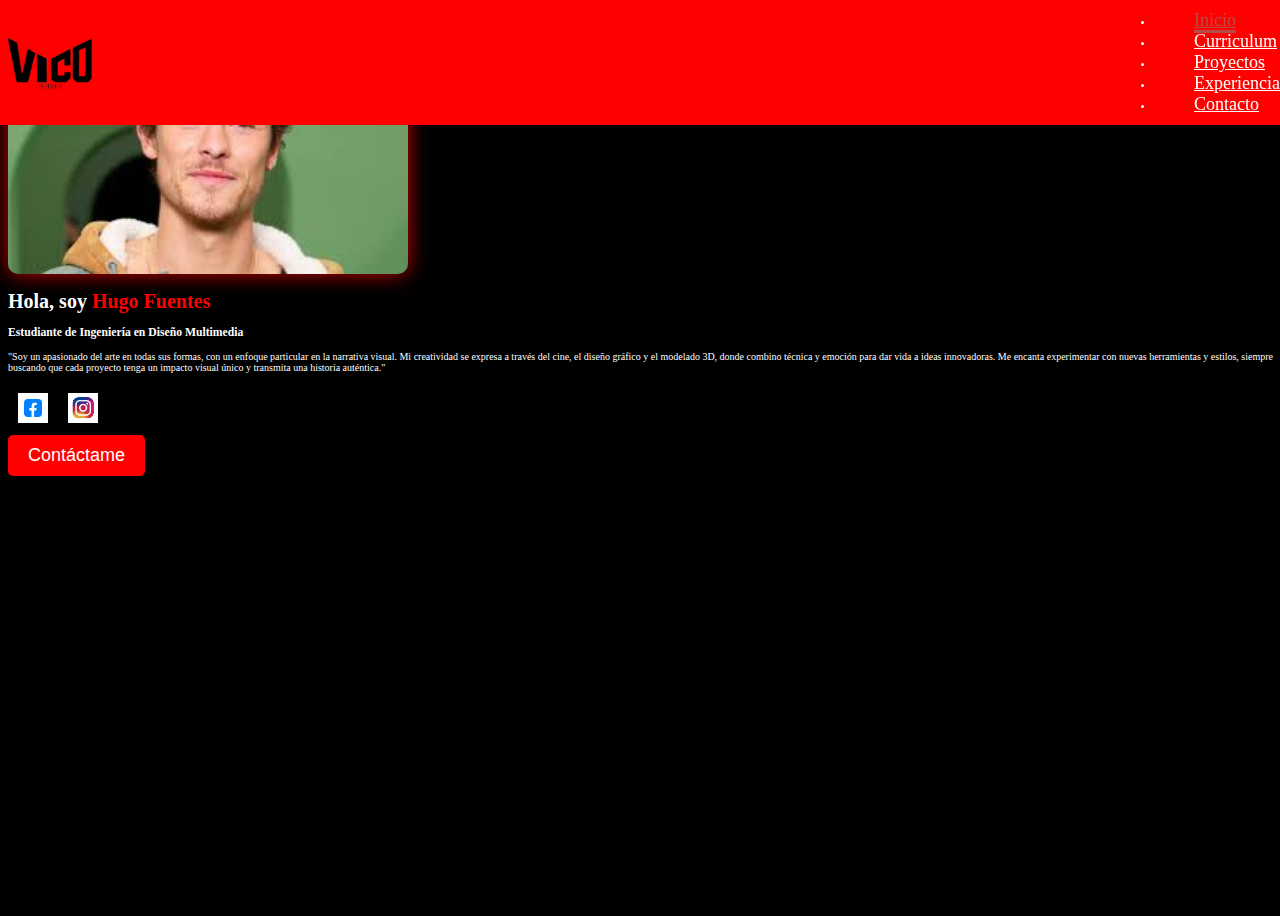
==== 02-maquetacion-cv/index.html @ e6d1d3af "actualizar codigo" ====
<!DOCTYPE html>
<html lang="es">
<head>
    <meta charset="UTF-8">
    <meta name="viewport" content="width=device-width, initial-scale=1.0">
    <link rel="stylesheet" href="style.css">
    <title>CV - Hugo Fuentes</title>
</head>
<body>
    <header>
        <div class="contenedor">
            <img class="Vico" src="img/2.png" width="100pxl" alt="Vico">
        </div>

        <nav>
            <ul>
                <li><a href="#" class="active"> Inicio</a></li>
                <li><a href="#">Curriculum</a></li>
                <li><a href="#">Proyectos</a></li>
                <li><a href="#">Experiencia</a></li>
                <li><a href="#">Contacto</a></li>
            </ul>
        </nav>
    </header>
    <section class="home">
        <div class="home-image">
            <img src="img/shawn.jpeg" alt="">
        </div>
        <div class="home-content">
            <h1>Hola, soy <span>Hugo Fuentes</span></h1>
            <h3 class="typing-text">Estudiante de Ingeniería en Diseño Multimedia <span></span></h3>
            <p>"Soy un apasionado del arte en todas sus formas, con un enfoque particular en la narrativa visual. Mi creatividad se expresa a través del cine, el diseño gráfico y el modelado 3D, donde combino técnica y emoción para dar vida a ideas innovadoras. Me encanta experimentar con nuevas herramientas y estilos, siempre buscando que cada proyecto tenga un impacto visual único y transmita una historia auténtica."</p>
            <div class="social-links">
                <a href="#"><img src="img/facebook.png" alt="Facebook></a>
                <a href="#"><img src="img/instagram.jpeg" alt="Instagram"></a>
            </div>
            <button>Contáctame</button>
        </div>
    </section>
</body>
</html>
---- 02-maquetacion-cv/style.css ----
@import url("https://fonts.googleapis.com/css2?family=Poppins:ital,wght@0,100;0,200;0,300;0,400;0,500;0,600;0,700;0,800;0,900;1,100;1,200;1,300;1,400;1,500;1,600;1,700;1,800;1,900&display=swap");

{
    margin: 0;
    padding: 0;
    box-sizing: border-box;
    text-decoration: none;
    border: none;
    outline: none;
    font-family: 'Poppins', sans-serif;
}

html{
    font-size: 62.5%;
}

body{
    width: 100%;
    height: 100vh;
    overflow-x: hidden;
    background-color:black;
    color: white;
}

header{
    background-color: red;
    padding: 9;
    position: fixed;
    top: 0;
    left: 0;
    width: 100%;
    display: flex;
    justify-content: space-between;
    align-items: center;
    z-index: 90;
}


nav ul li a {
    font-size: 1.8rem;
    color:  white;
    margin-left: 4rem;
    font-weight: 500;
    transition: 0.3s ease;
    border-bottom: 3px solid transparent;

}

nav a:hover,
nav a.active{
    color: #b74b4b;
    border-bottom: 3px solid #b74b4b;
}

.hero {
    display: flex;
    align-items: center;
    justify-content: center;
    height: 90vh;
    text-align: center;
    position: relative;
    overflow: hidden;
}

.hero::before {
    content: "";
    position: absolute;
    width: 100%;
    height: 100%;
    background: linear-gradient(white 1px, transparent 1px);
    background-size: 50px 50px;
    opacity: 0.2;
}

.home-image img {
    width: 400px;          /* Ajusta el tamaño (modifica según necesites) */
    height: auto;          /* Mantiene la proporción */
    border-radius: 10px;   /* Bordes redondeados */
    box-shadow: 0 0 20px rgba(255, 0, 0, 0.8); /* Sombra roja sutil */
}

.hero-content {
    position: relative;
    z-index: 2;
}

h1 span {
    color: red;
}

.social-links img {
    width: 30px;
    margin: 10px;
}

button {
    background-color: red;
    color: white;
    border: none;
    padding: 10px 20px;
    font-size: 18px;
    cursor: pointer;
    border-radius: 5px;
}
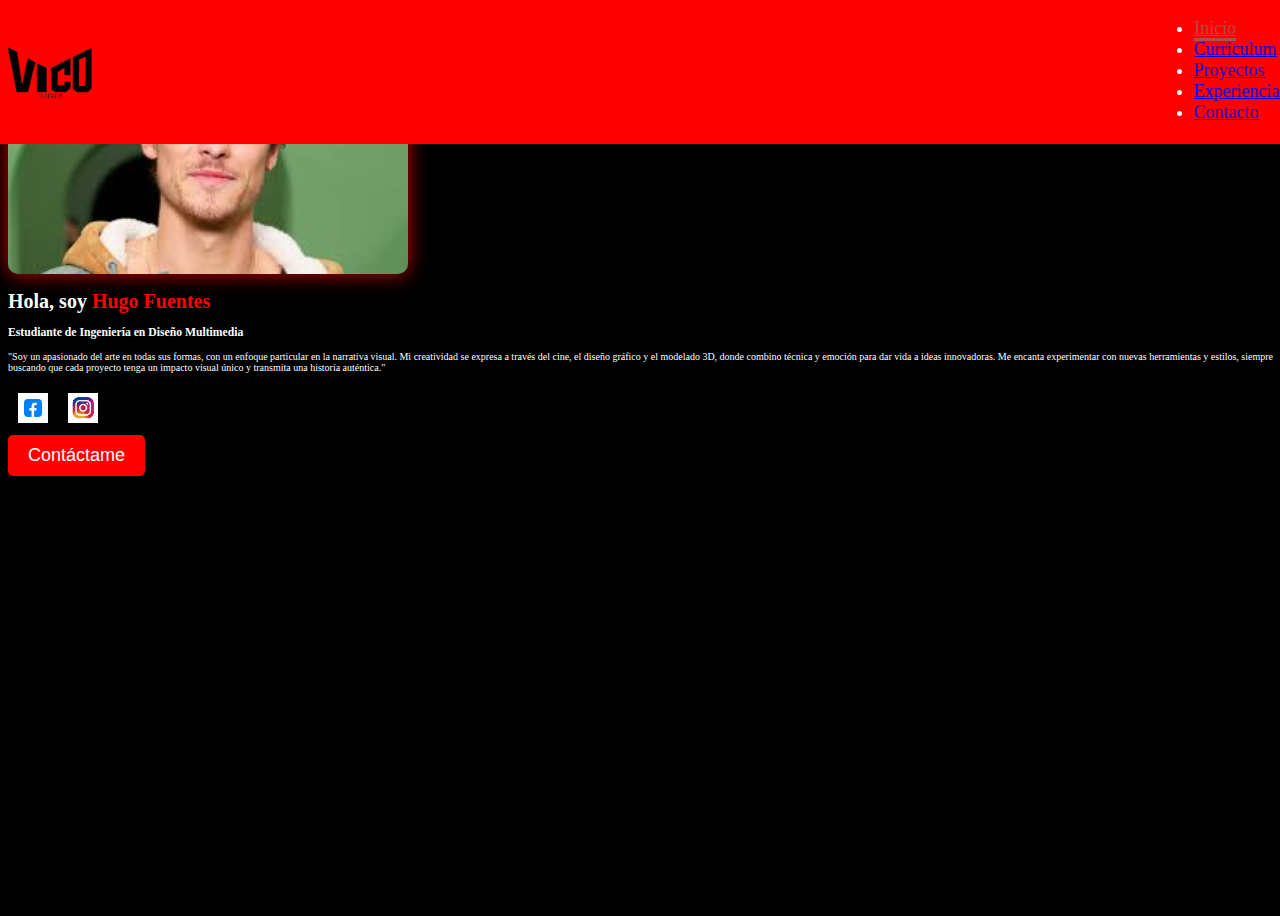
==== commit 7257a3eb: "agregar lineas bootstrap" ====
--- a/02-maquetacion-cv/index.html
+++ b/02-maquetacion-cv/index.html
@@ -12,7 +12,7 @@
             <img class="Vico" src="img/2.png" width="100pxl" alt="Vico">
         </div>
 
-        <nav>
+        <nav class="main-menu"> 
             <ul>
                 <li><a href="#" class="active"> Inicio</a></li>
                 <li><a href="#">Curriculum</a></li>
--- a/02-maquetacion-cv/style.css
+++ b/02-maquetacion-cv/style.css
@@ -36,7 +36,7 @@
 }
 
 
-nav ul li a {
+.main-menu {
     font-size: 1.8rem;
     color:  white;
     margin-left: 4rem;
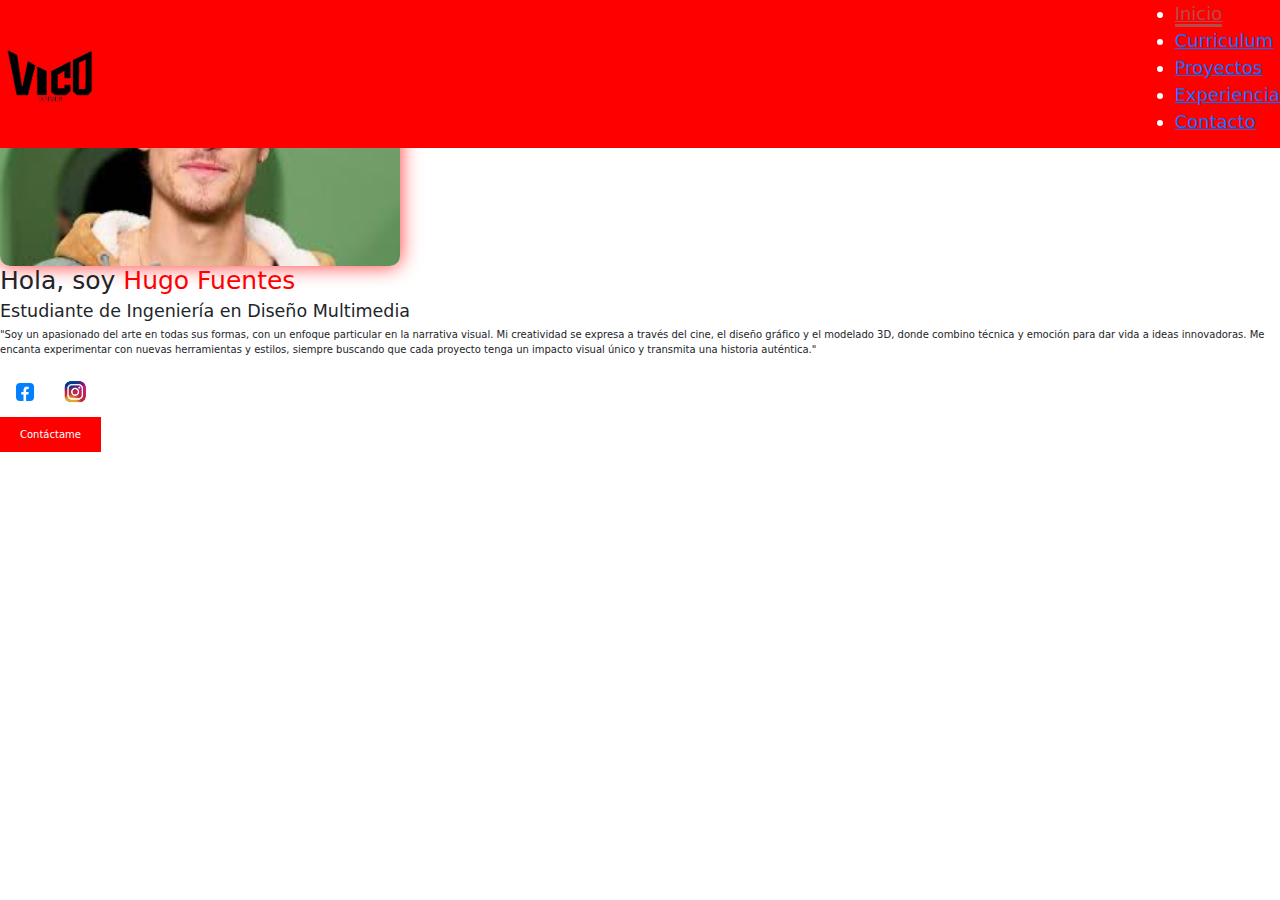
==== commit 0e01fba1: "." ====
--- a/02-maquetacion-cv/index.html
+++ b/02-maquetacion-cv/index.html
@@ -3,8 +3,11 @@
 <head>
     <meta charset="UTF-8">
     <meta name="viewport" content="width=device-width, initial-scale=1.0">
+    <title>CV - Hugo Fuentes</title>
     <link rel="stylesheet" href="style.css">
-    <title>CV - Hugo Fuentes</title>
+    <link href="https://cdn.jsdelivr.net/npm/bootstrap@5.3.3/dist/css/bootstrap.min.css" rel="stylesheet" integrity="sha384-QWTKZyjpPEjISv5WaRU9OFeRpok6YctnYmDr5pNlyT2bRjXh0JMhjY6hW+ALEwIH" crossorigin="anonymous">
+    <script src="https://cdn.jsdelivr.net/npm/bootstrap@5.3.3/dist/js/bootstrap.bundle.min.js" integrity="sha384-YvpcrYf0tY3lHB60NNkmXc5s9fDVZLESaAA55NDzOxhy9GkcIdslK1eN7N6jIeHz" crossorigin="anonymous"></script>
+
 </head>
 <body>
     <header>
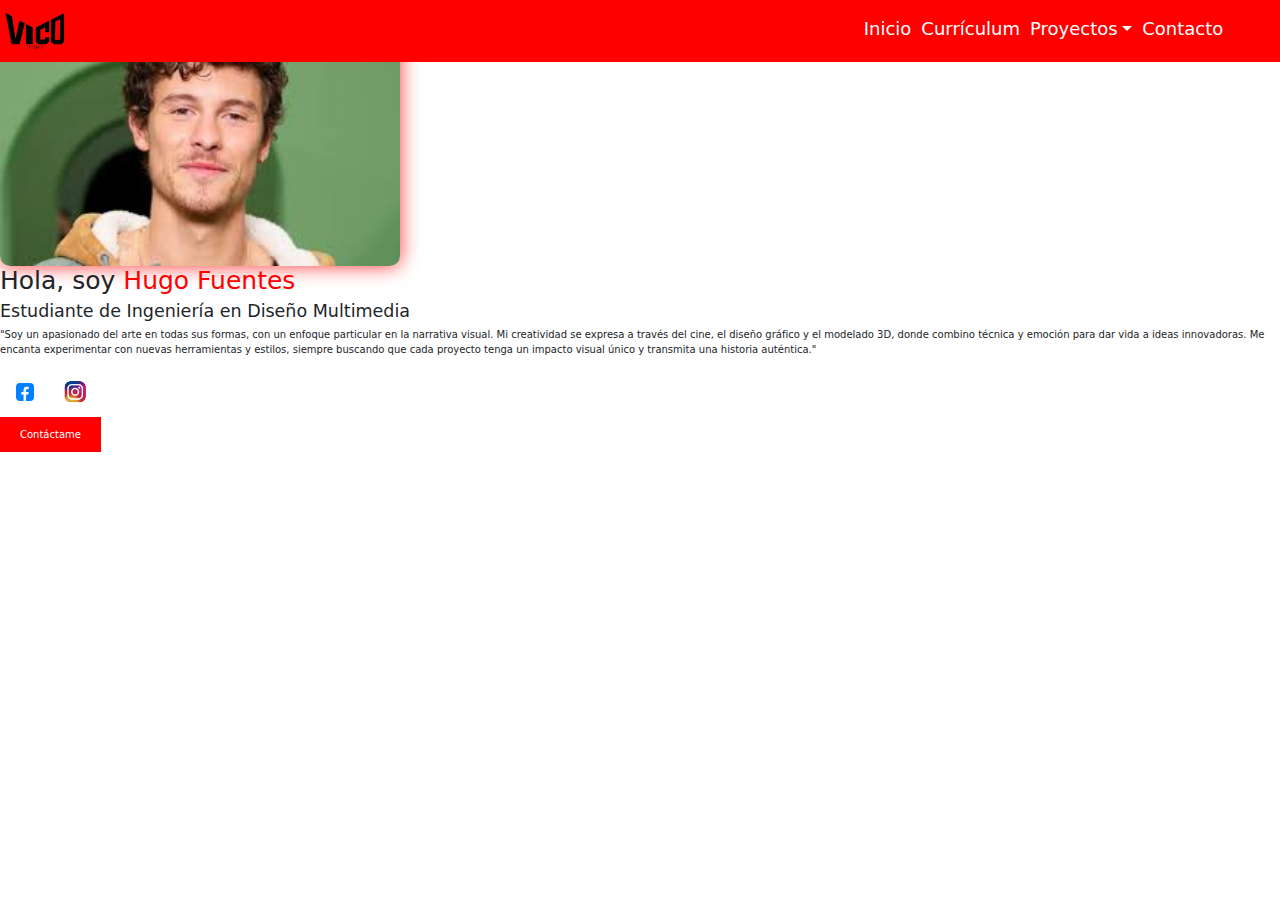
==== commit 6227d549: "menu listo" ====
--- a/02-maquetacion-cv/index.html
+++ b/02-maquetacion-cv/index.html
@@ -12,17 +12,37 @@
 <body>
     <header>
         <div class="contenedor">
-            <img class="Vico" src="img/2.png" width="100pxl" alt="Vico">
+            <img class="Vico" src="img/2.png" width="70pxl" alt="Vico">
         </div>
 
-        <nav class="main-menu"> 
-            <ul>
-                <li><a href="#" class="active"> Inicio</a></li>
-                <li><a href="#">Curriculum</a></li>
-                <li><a href="#">Proyectos</a></li>
-                <li><a href="#">Experiencia</a></li>
-                <li><a href="#">Contacto</a></li>
-            </ul>
+        <ul class="nav nav-pills nav-underline" style="justify-content: left; margin: 0 1.5cm 0 0;">
+            <li class="nav-item">
+                <a class="nav-link" aria-current="page" href="#" style="color: white;">Inicio</a>
+            </li>
+            <li class="nav-item">
+                <a class="nav-link" href="#" style="color: white;">Currículum</a>
+            </li>
+            <li class="nav-item dropdown">
+                <a class="nav-link dropdown-toggle" data-bs-toggle="dropdown" href="#" role="button" aria-expanded="false" size="1.8rem" style="color: white;">Proyectos</a>
+                <ul class="dropdown-menu">
+                    <li><a class="dropdown-item" href="#">Proyectos</a></li>
+                    <li><hr class="dropdown-divider"></li>
+                    <li><a class="dropdown-item" href="#">Diseño Gráfico</a></li>
+                    <li><a class="dropdown-item" href="#">Modelado 3D</a></li>
+                    <li><a class="dropdown-item" href="#">Cinematografía</a></li>
+                    <li><a class="dropdown-item" href="#">Fotografía</a></li>
+                    <li><a class="dropdown-item" href="#">Animación 2D</a></li>
+                </ul>
+            </li>
+            <li class="nav-item">
+                <a class="nav-link" href="#" style="color: white;">Contacto</a>
+            </li>
+        </ul>
+        
+        
+        
+        
+
         </nav>
     </header>
     <section class="home">
--- a/02-maquetacion-cv/style.css
+++ b/02-maquetacion-cv/style.css
@@ -33,16 +33,18 @@
     justify-content: space-between;
     align-items: center;
     z-index: 90;
+    font-size: 1.8rem;
+    border-bottom: 3px solid transparent;
 }
 
 
-.main-menu {
-    font-size: 1.8rem;
-    color:  white;
+nav .nav-pills {
+    
+    
     margin-left: 4rem;
     font-weight: 500;
     transition: 0.3s ease;
-    border-bottom: 3px solid transparent;
+    
 
 }
 
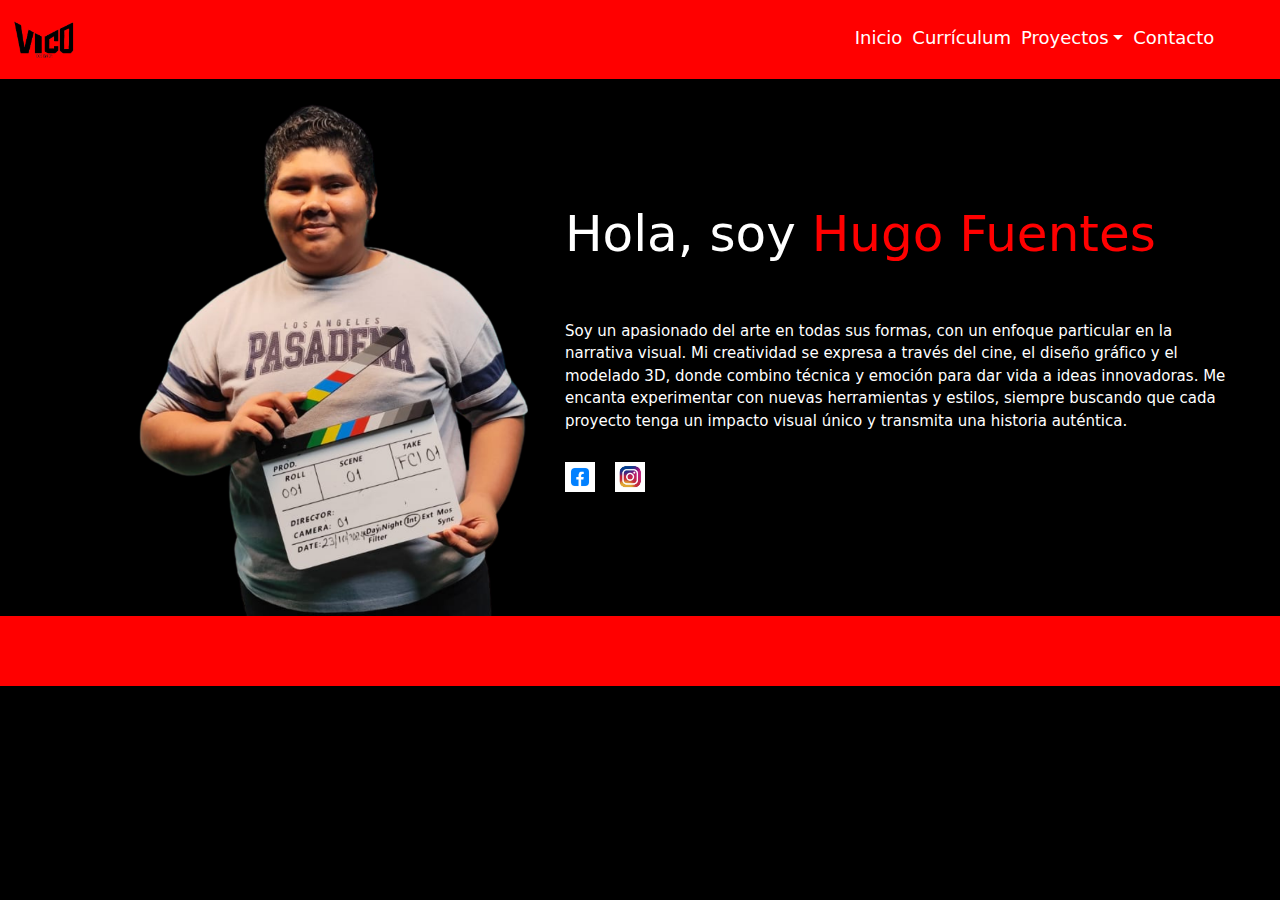
==== commit 8d380ffc: "formato inicio" ====
--- a/02-maquetacion-cv/index.html
+++ b/02-maquetacion-cv/index.html
@@ -38,27 +38,31 @@
                 <a class="nav-link" href="#" style="color: white;">Contacto</a>
             </li>
         </ul>
+
+    </header>
+
+    <section class="home">
+        <!-- Imagen -->
+        <div class="home-image">
+            <img src="img/hugo.png" alt="">
+        </div>
         
-        
-        
-        
-
-        </nav>
-    </header>
-    <section class="home">
-        <div class="home-image">
-            <img src="img/shawn.jpeg" alt="">
-        </div>
+        <!-- Contenido principal -->
         <div class="home-content">
             <h1>Hola, soy <span>Hugo Fuentes</span></h1>
-            <h3 class="typing-text">Estudiante de Ingeniería en Diseño Multimedia <span></span></h3>
-            <p>"Soy un apasionado del arte en todas sus formas, con un enfoque particular en la narrativa visual. Mi creatividad se expresa a través del cine, el diseño gráfico y el modelado 3D, donde combino técnica y emoción para dar vida a ideas innovadoras. Me encanta experimentar con nuevas herramientas y estilos, siempre buscando que cada proyecto tenga un impacto visual único y transmita una historia auténtica."</p>
+            <h2 class="typing-text">Estudiante de Ingeniería en Diseño Multimedia</h2>
+            <p>       </p>
+            <p>Soy un apasionado del arte en todas sus formas, con un enfoque particular en la narrativa visual. Mi creatividad se expresa a través del cine, el diseño gráfico y el modelado 3D, donde combino técnica y emoción para dar vida a ideas innovadoras. Me encanta experimentar con nuevas herramientas y estilos, siempre buscando que cada proyecto tenga un impacto visual único y transmita una historia auténtica.</p>
             <div class="social-links">
-                <a href="#"><img src="img/facebook.png" alt="Facebook></a>
+                <a href="#"><img src="img/facebook.png" alt="Facebook"></a>
                 <a href="#"><img src="img/instagram.jpeg" alt="Instagram"></a>
             </div>
-            <button>Contáctame</button>
         </div>
+    
+        <div class="decorative-line"></div>
     </section>
+    
+    
+
 </body>
 </html>
--- a/02-maquetacion-cv/style.css
+++ b/02-maquetacion-cv/style.css
@@ -12,19 +12,30 @@
 
 html{
     font-size: 62.5%;
+    background-color: black;
 }
 
-body{
-    width: 100%;
-    height: 100vh;
-    overflow-x: hidden;
-    background-color:black;
-    color: white;
+/* Fondo negro para toda la página */
+body {
+    background-color: black;
+    color: white;  /* Asegura que el texto sea visible */
 }
 
-header{
-    background-color: red;
-    padding: 9;
+/* Navbar con fondo transparente para que no cubra el fondo negro */
+.navbar {
+    background-color: transparent !important;
+    z-index: 100; /* Asegura que no tape otros elementos */
+}
+
+/* Fondo negro para la sección home */
+.home {
+    background-color: black !important;
+}
+
+/* Estilos del header con fondo rojo */
+header {
+    background-color: red; /* Fondo rojo */
+    padding: 9px;
     position: fixed;
     top: 0;
     left: 0;
@@ -32,75 +43,115 @@
     display: flex;
     justify-content: space-between;
     align-items: center;
-    z-index: 90;
     font-size: 1.8rem;
-    border-bottom: 3px solid transparent;
+    border-bottom: 2px solid transparent;
+    z-index: 2000; /* Asegura que el header esté por encima de otros elementos */
 }
 
 
-nav .nav-pills {
-    
-    
-    margin-left: 4rem;
-    font-weight: 500;
-    transition: 0.3s ease;
-    
-
+/* Estilos generales */
+* {
+    margin: 0;
+    padding: 0;
+    box-sizing: border-box;
+}
+/* Estilos para la sección */
+.home {
+    display: flex;
+    justify-content: space-between;
+    align-items: center;
+    padding: 50px;
+    position: relative;
+    flex-wrap: wrap; /* Para que los elementos se adapten cuando la pantalla es pequeña */
 }
 
-nav a:hover,
-nav a.active{
-    color: #b74b4b;
-    border-bottom: 3px solid #b74b4b;
-}
-
-.hero {
+/* Imagen */
+.home-image {
+    flex: 500px; /* Permite que la imagen ocupe al menos 500px y se expanda si es necesario */
     display: flex;
-    align-items: center;
-    justify-content: center;
-    height: 90vh;
-    text-align: center;
-    position: relative;
-    overflow: hidden;
-}
-
-.hero::before {
-    content: "";
-    position: absolute;
-    width: 100%;
-    height: 100%;
-    background: linear-gradient(white 1px, transparent 1px);
-    background-size: 50px 50px;
-    opacity: 0.2;
+    justify-content: flex-end;  /* Cambié esto para alinear la imagen a la derecha */
+    padding-right: 250px; /* Elimina el espacio extra a la derecha */
+    z-index: 2500; /* Asegura que la imagen esté encima del header */
 }
 
 .home-image img {
-    width: 400px;          /* Ajusta el tamaño (modifica según necesites) */
-    height: auto;          /* Mantiene la proporción */
-    border-radius: 10px;   /* Bordes redondeados */
-    box-shadow: 0 0 20px rgba(255, 0, 0, 0.8); /* Sombra roja sutil */
+    width: 400px; /* Ajusta el tamaño de la imagen */
+    height: auto;
+    transform: translateX(-30px);
 }
 
-.hero-content {
-    position: relative;
-    z-index: 2;
+/* Contenido */
+.home-content {
+    flex: 400px;
+    padding-left: 0px;  /* Reduce el padding izquierdo */
+    text-align: left;
+    margin-top: 30px;
+    display: flex;
+    flex-direction: column;
+    justify-content: flex-start;  /* Alinea los elementos al principio de la columna */
+    align-items: flex-start; /* Mantiene el texto alineado a la izquierda */
+    margin-left: -250px; /* Ajusta el margen izquierdo para acercar más el texto */
+    font-size: 1.5rem;
+    color: white;
 }
 
-h1 span {
-    color: red;
+.home-content h1 {
+    font-size: 5rem;
 }
 
-.social-links img {
-    width: 30px;
-    margin: 10px;
+.home-content h1 span {
+    color:rgb(255, 0, 0);
 }
 
-button {
-    background-color: red;
-    color: white;
-    border: none;
-    padding: 10px 20px;
-    font-size: 18px;
-    cursor: pointer;
-    border-radius: 5px;
-}+.home-content h2 {
+    font-size: 3rem;
+}
+
+/* Efecto de escritura */
+.typing-text {
+    display: inline-block;
+    white-space: nowrap;
+    overflow: hidden;
+    border-right: .1em solid black;
+    width: 0;
+    animation: typing 3s steps(30) forwards, blinkCaret .75s step-end infinite;
+}
+
+/* Animaciones */
+@keyframes typing {
+    from { width: 0; }
+    to { width: 100%; }
+}
+
+@keyframes blinkCaret {
+    50% { border-color: transparent; }
+}
+
+/* Línea decorativa */
+.decorative-line {
+    position: absolute;
+    bottom: -20px;
+    left: 0;
+    width: 100%;
+    height: 70px;
+    background-color: rgb(255, 0, 0);
+}
+
+/* Íconos de redes sociales */
+.social-links {
+    display: flex;
+    justify-content: center;
+    gap: 20px;
+    margin-top: 20px;
+}
+
+.social-links a img {
+    width: 30px;
+    height: 30px;
+    transition: transform 0.3s;
+}
+
+.social-links a img:hover {
+    transform: scale(1.1);
+}
+
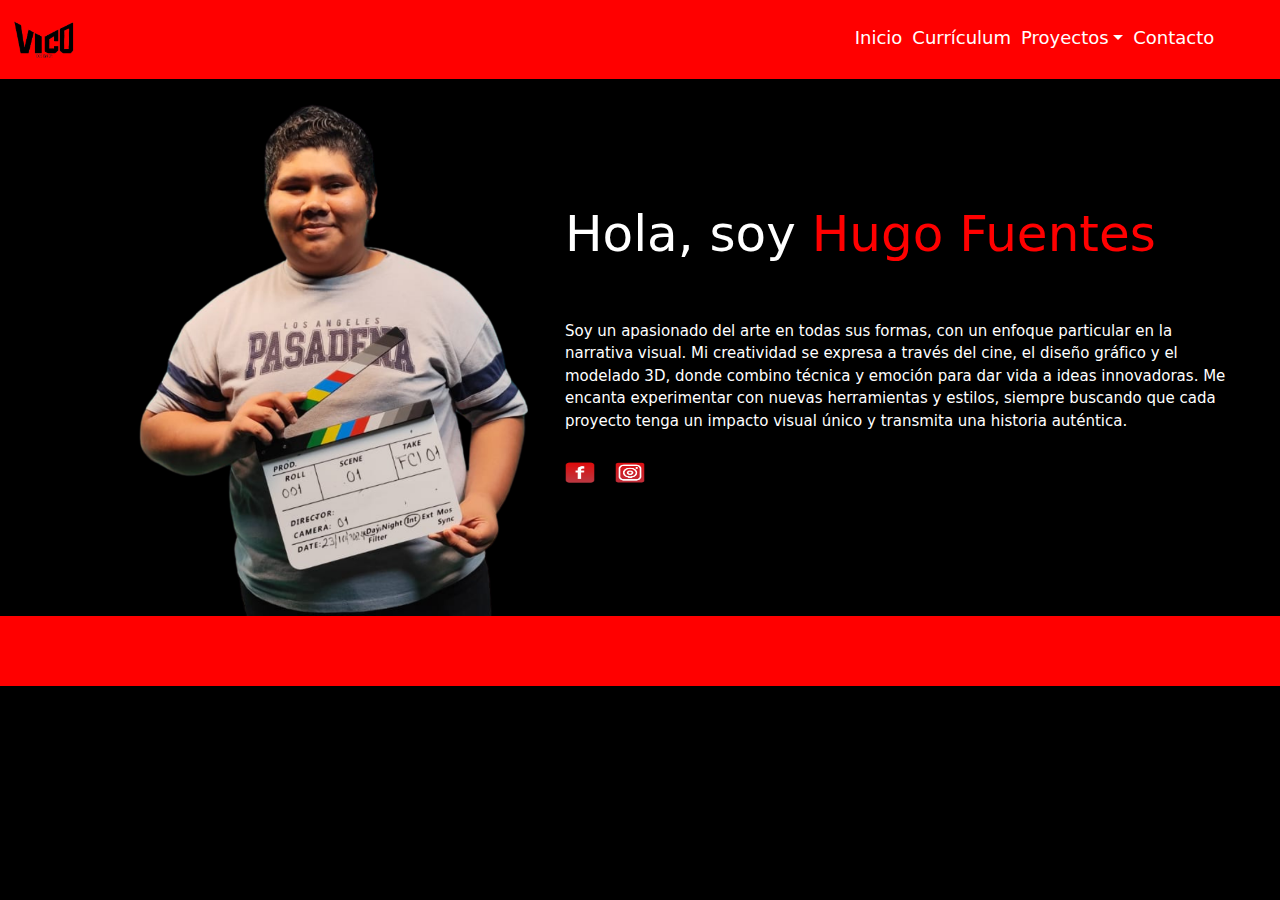
==== commit 7768e81e: "redes" ====
--- a/02-maquetacion-cv/index.html
+++ b/02-maquetacion-cv/index.html
@@ -17,27 +17,27 @@
 
         <ul class="nav nav-pills nav-underline" style="justify-content: left; margin: 0 1.5cm 0 0;">
             <li class="nav-item">
-                <a class="nav-link" aria-current="page" href="#" style="color: white;">Inicio</a>
+                <a class="nav-link" aria-current="page" href="index.html" style="color: white;">Inicio</a>
             </li>
             <li class="nav-item">
-                <a class="nav-link" href="#" style="color: white;">Currículum</a>
+                <a class="nav-link" aria-current="page" href="currículum.html" style="color: white;">Currículum</a>
             </li>
             <li class="nav-item dropdown">
                 <a class="nav-link dropdown-toggle" data-bs-toggle="dropdown" href="#" role="button" aria-expanded="false" size="1.8rem" style="color: white;">Proyectos</a>
                 <ul class="dropdown-menu">
-                    <li><a class="dropdown-item" href="#">Proyectos</a></li>
+                    <li><a class="dropdown-item" aria-current="page" href="proyectos.html">Proyectos</a></li>
                     <li><hr class="dropdown-divider"></li>
-                    <li><a class="dropdown-item" href="#">Diseño Gráfico</a></li>
-                    <li><a class="dropdown-item" href="#">Modelado 3D</a></li>
-                    <li><a class="dropdown-item" href="#">Cinematografía</a></li>
-                    <li><a class="dropdown-item" href="#">Fotografía</a></li>
-                    <li><a class="dropdown-item" href="#">Animación 2D</a></li>
+                    <li><a class="dropdown-item" aria-current="page" href="diseño-grafico.html">Diseño Gráfico</a></li>
+                    <li><a class="dropdown-item" aria-current="page" href="modelado-3d.html">Modelado 3D</a></li>
+                    <li><a class="dropdown-item" aria-current="page" href="cinematografia.html">Cinematografía</a></li>
+                    <li><a class="dropdown-item" aria-current="page" href="fotografia.html">Fotografía</a></li>
+                    <li><a class="dropdown-item" aria-current="page" href="animacion-2d.html">Animación 2D</a></li>
                 </ul>
             </li>
             <li class="nav-item">
-                <a class="nav-link" href="#" style="color: white;">Contacto</a>
+                <a class="nav-link" aria-current="page" href="contacto.html" style="color: white;">Contacto</a>
             </li>
-        </ul>
+        </ul>        
 
     </header>
 
@@ -55,7 +55,7 @@
             <p>Soy un apasionado del arte en todas sus formas, con un enfoque particular en la narrativa visual. Mi creatividad se expresa a través del cine, el diseño gráfico y el modelado 3D, donde combino técnica y emoción para dar vida a ideas innovadoras. Me encanta experimentar con nuevas herramientas y estilos, siempre buscando que cada proyecto tenga un impacto visual único y transmita una historia auténtica.</p>
             <div class="social-links">
                 <a href="#"><img src="img/facebook.png" alt="Facebook"></a>
-                <a href="#"><img src="img/instagram.jpeg" alt="Instagram"></a>
+                <a href="#"><img src="img/instagram.png" alt="Instagram"></a>
             </div>
         </div>
     
